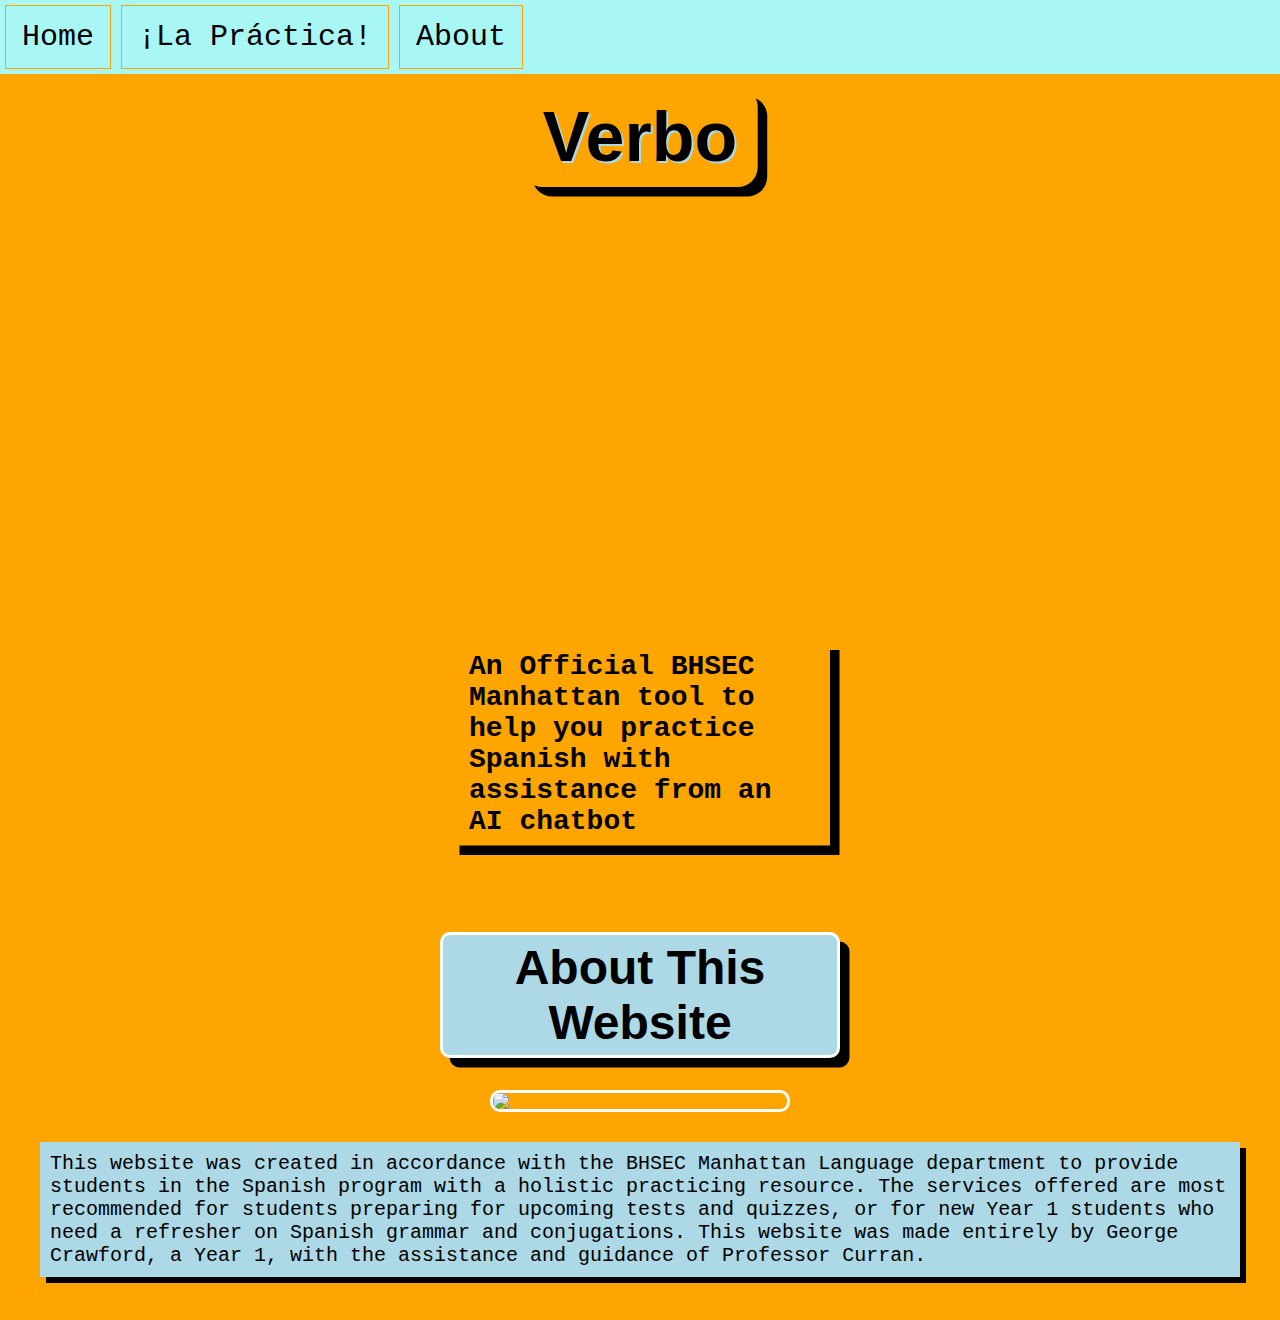
==== index.html @ 67a42d1a "initial commit" ====
<!DOCTYPE html>
<html>

<head>
  <meta charset="utf-8">
  <meta name="viewport" content="width=device-width, initial-scale=1.0">
  <title>Verbo - Homepage</title>
  <link href="style.css" rel="stylesheet" type="text/css" />
</head>

<body>
  <div class="navbar">
    <section>
      <ul>
        <li><a href="">Home</a></li>
        <li><a href="practice-options.html">¡La Práctica!</a></li>
        <li><a href="#about-title">About</a></li>
      </ul>
  </div>
  </section>
  <section class="home">
    <div class="home-container">
      <div class="ai-photo"></div>
      <h1 class="main-title">Verbo</h1>
      <h2 class="subtitle">An Official BHSEC Manhattan tool to help you practice Spanish with assistance from an AI
        chatbot</h2>
    </div>
  </section>
  <section>
    <h1 id="about-title">About This Website</h1>
    <img id="school" src="https://upload.wikimedia.org/wikipedia/commons/0/04/Bard_High_School_Early_College.jpg">
    <div id="description-container">
      <p id="description">This website was created in accordance with the BHSEC Manhattan Language department to provide
        students in the Spanish program with a holistic practicing resource. The services offered are most recommended
        for students preparing for upcoming tests and quizzes, or for new Year 1 students who need a refresher on
        Spanish grammar and conjugations. This website was made entirely by George Crawford, a Year 1, with the
        assistance and guidance of Professor Curran.</p>
    </div>
    <br>
  </section>


  <script src="script.js"></script>
</body>

</html>
---- style.css ----
body {
    height: 100vh;
    width: 100%;
    margin: 0;
    overflow-x: hidden;
    background-color: orange;
  }
  
  .navbar {
    position: fixed;
    z-index: 3;
    width: 100%;
  }
  
  ul {
    list-style-type: none;
    padding: 0;
    margin: 0;
    background-color: #a8f7f5;
    overflow: hidden;
  }
  
  li {
    float: left;
    border: 1px orange solid;
    margin: 5px;
  }
  
  li a {
    color: black;
    padding: 14px 16px;
    display: block;
    text-decoration: none;
    font-family: 'Courier New', Courier, monospace;
    font-size: clamp(20px, 5vw, 30px);
  }
  
  li a:hover {
    background-color: orange;
    transition-duration: 0.2s;
    box-shadow: 0.1vw 0.1vw;
    text-shadow: 0.05vw 0.05vw;
    cursor: pointer;
  }
  
  .home-container {
    height: 100vh;
    position: relative;
    overflow: hidden;
  }
  
  .ai-photo {
    background-image: url("https://arizent.brightspotcdn.com/65/a4/b46e793a4292bc488cecd426fbaa/artificial-intelligence-speaking.jpeg");
    position: absolute;
    top: 0;
    left: 0;
    right: 0;
    bottom: 0;
    background-position: center;
    background-repeat: no-repeat;
    background-size: cover;
    z-index: -1;
  }
  
  .main-title {
    font-family: sans-serif;
    font-size: 70px;
    background-color: orange;
    display: inline-block;
    padding: 10px 20px;
    border-radius: 20px;
    position: absolute;
    top: 10%;
    left: 50%;
    transform: translate(-50%, -50%);
    z-index: 1;
    text-shadow: 2px 2px lightblue;
    box-shadow: 9.5px 9.5px;
  }
  
  .subtitle {
    background-color: orange;
    display: inline-block;
    padding: 9.5px 19px;
    position: absolute;
    top: 80%;
    left: 50%;
    transform: translate(-50%, -50%);
    z-index: 1;
    box-shadow: 9.5px 9.5px;
    font-size: 28px;
    width: 380px;
    font-family: monospace;
  }
  
  #school {
    width: 300px;
    display: block;
    margin-left: auto;
    margin-right: auto;
    border: 3px solid white;
    border-radius: 10px;
  }
  
  #about-title {
    font-family: sans-serif;
    background-color: lightblue;
    text-align: center;
    max-width: 400px;
    min-width: 50px;
    margin-left: auto;
    margin-right: auto;
    border-radius: 10px;
    font-size: 3em;
    box-shadow: 9.5px 9.5px;
    border: 3px solid white;
    padding: 5px 15px;
  }
  
  #description {
    font-family: monospace;
    background-color: lightblue;
    max-width: 1200px;
    margin-left: 20px;
    margin-right: 20px;
    padding: 10px;
    margin-top: 30px;
    font-size: 20px;
    box-shadow: 6px 6px;
  }
  
  #description-container {
    display: flex;
    justify-content: center;
  }
  
  .title-transition {
    animation: title-transition 1.5s ease-out;
  }
  
  @keyframes title-transition {
    0% {
      transform: translate(-500%, -50%);
    }
  
    100% {
      transform: translate(-50%, -50%);
    }
  }
  
  * {
    box-sizing: border-box;
    scroll-behavior: smooth;
  }
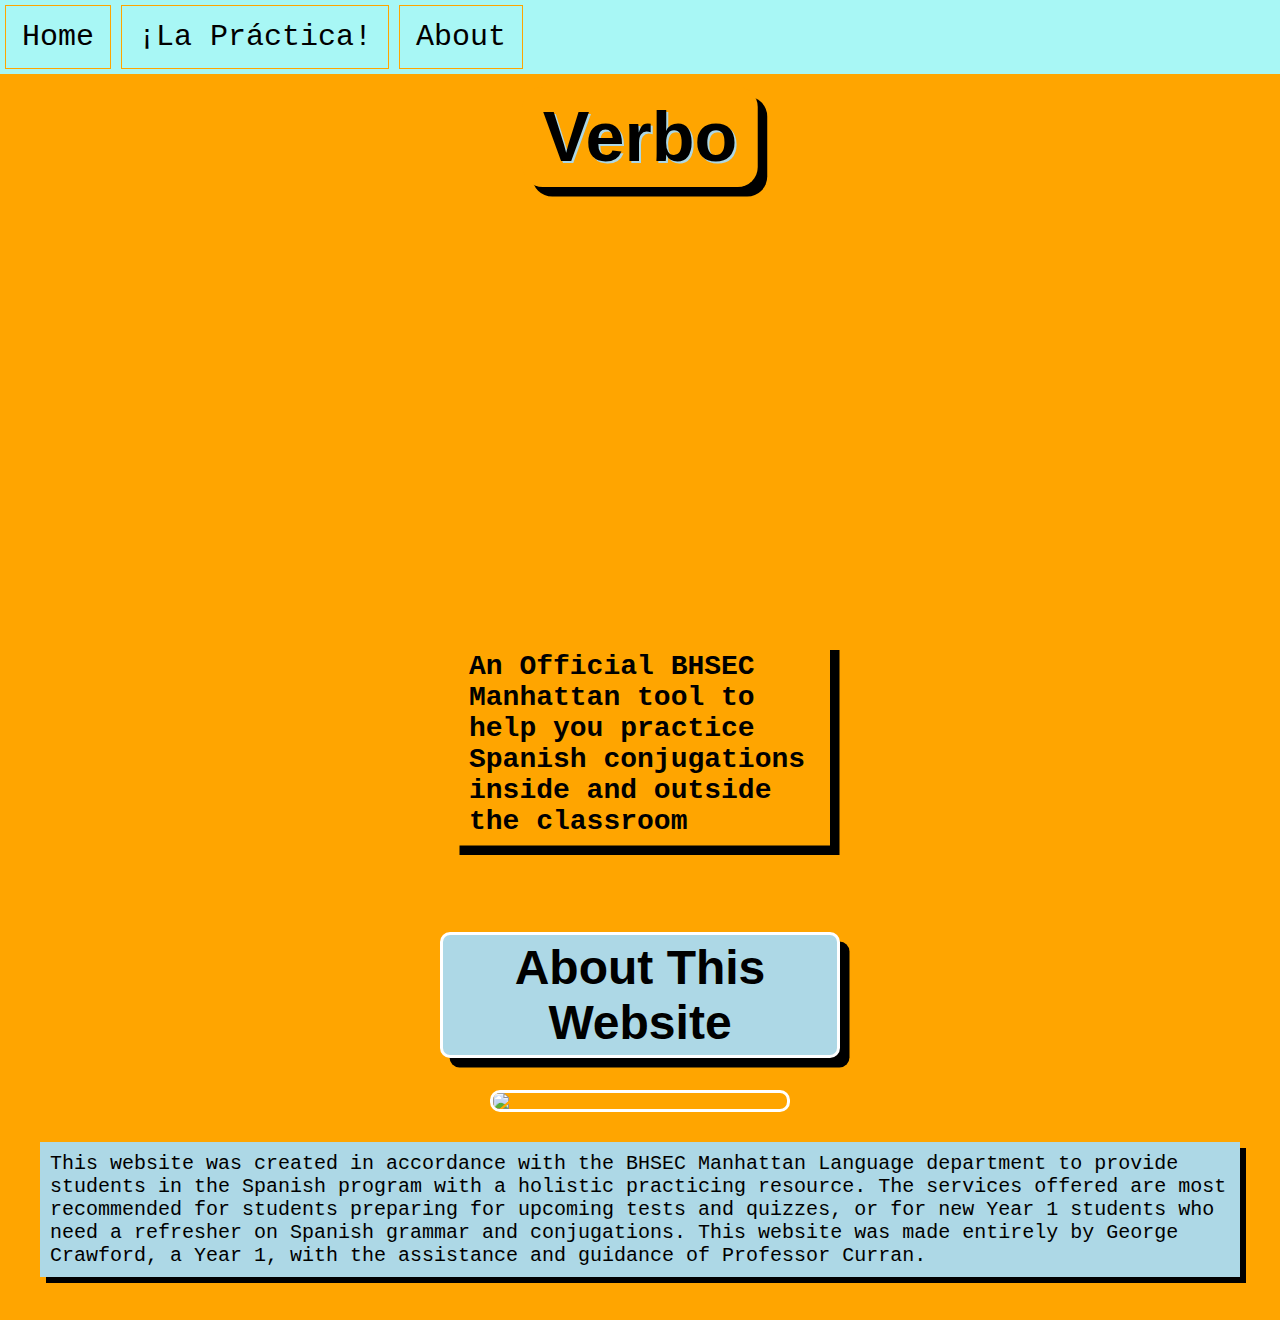
==== commit fc0f4953: "add new home image, remove input fills" ====
--- a/index.html
+++ b/index.html
@@ -22,8 +22,7 @@
     <div class="home-container">
       <div class="ai-photo"></div>
       <h1 class="main-title">Verbo</h1>
-      <h2 class="subtitle">An Official BHSEC Manhattan tool to help you practice Spanish with assistance from an AI
-        chatbot</h2>
+      <h2 class="subtitle">An Official BHSEC Manhattan tool to help you practice Spanish conjugations inside and outside the classroom</h2>
     </div>
   </section>
   <section>
--- a/style.css
+++ b/style.css
@@ -50,13 +50,14 @@
   }
   
   .ai-photo {
-    background-image: url("https://arizent.brightspotcdn.com/65/a4/b46e793a4292bc488cecd426fbaa/artificial-intelligence-speaking.jpeg");
+    /*background-image: url("https://arizent.brightspotcdn.com/65/a4/b46e793a4292bc488cecd426fbaa/artificial-intelligence-speaking.jpeg");*/
+    background-image: url("https://bhsec.bard.edu/manhattan/wp-content/uploads/sites/21/2021/02/Bkg-1.png");
     position: absolute;
     top: 0;
     left: 0;
     right: 0;
     bottom: 0;
-    background-position: center;
+    background-position: top;
     background-repeat: no-repeat;
     background-size: cover;
     z-index: -1;
